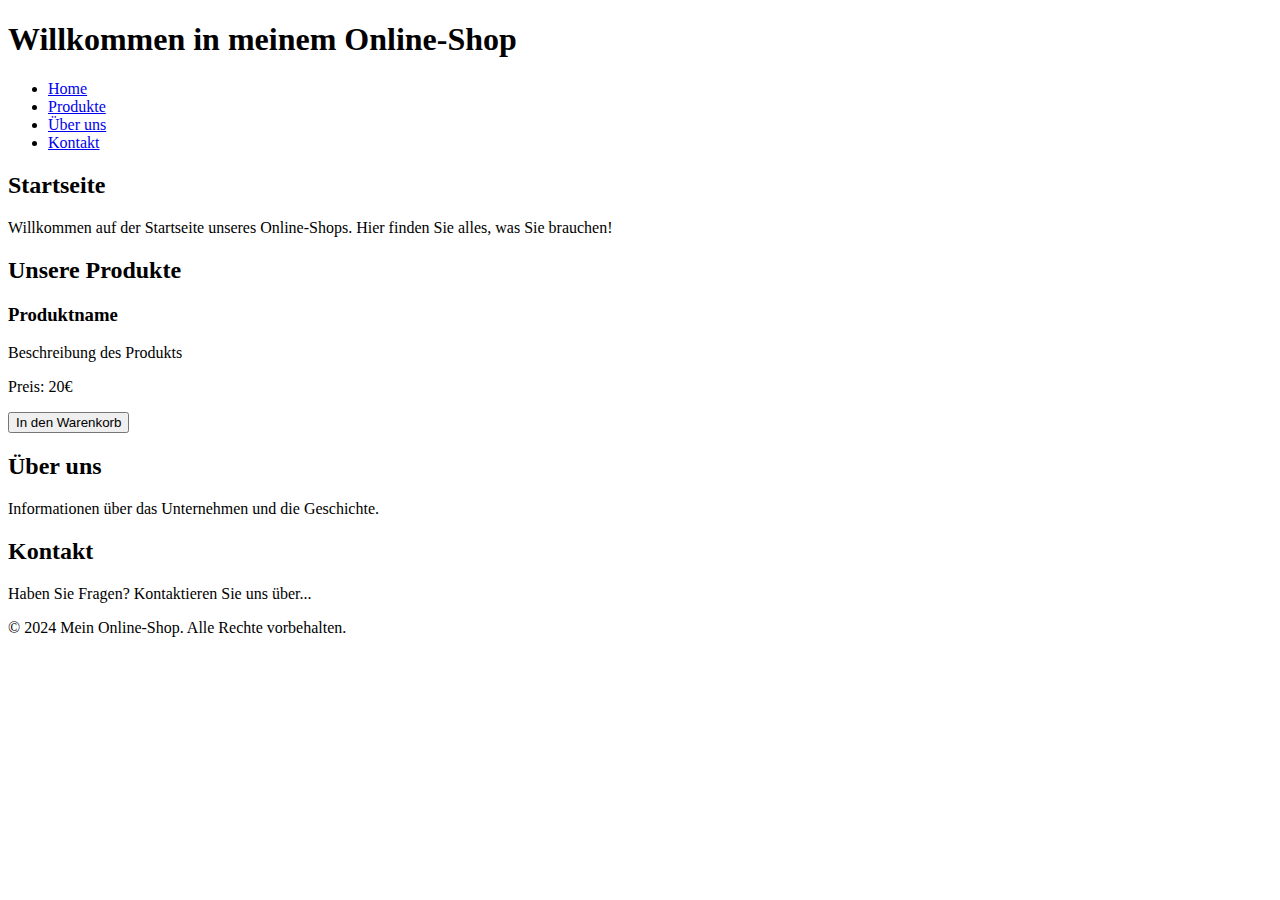
==== index.html @ d5a9dbb5 "Rename First Html to index.html" ====
<!DOCTYPE html>
<html lang="de">
<head>
    <meta charset="UTF-8">
    <title>Mein Online-Shop</title>
    <link rel="stylesheet" href="styles.css"> <!-- Stellen Sie sicher, dass Sie eine CSS-Datei namens styles.css haben -->
</head>
<body>
    <header>
        <h1>Willkommen in meinem Online-Shop</h1>
        <nav>
            <ul>
                <li><a href="#home">Home</a></li>
                <li><a href="#products">Produkte</a></li>
                <li><a href="#about">Über uns</a></li>
                <li><a href="#contact">Kontakt</a></li>
            </ul>
        </nav>
    </header>

    <section id="home">
        <h2>Startseite</h2>
        <p>Willkommen auf der Startseite unseres Online-Shops. Hier finden Sie alles, was Sie brauchen!</p>
    </section>

    <section id="products">
        <h2>Unsere Produkte</h2>
        <!-- Beispiel für ein Produkt -->
        <div class="product">
            <h3>Produktname</h3>
            <p>Beschreibung des Produkts</p>
            <p>Preis: 20€</p>
            <button>In den Warenkorb</button>
        </div>
    </section>

    <section id="about">
        <h2>Über uns</h2>
        <p>Informationen über das Unternehmen und die Geschichte.</p>
    </section>

    <section id="contact">
        <h2>Kontakt</h2>
        <p>Haben Sie Fragen? Kontaktieren Sie uns über...</p>
    </section>

    <footer>
        <p>© 2024 Mein Online-Shop. Alle Rechte vorbehalten.</p>
    </footer>
</body>
</html>
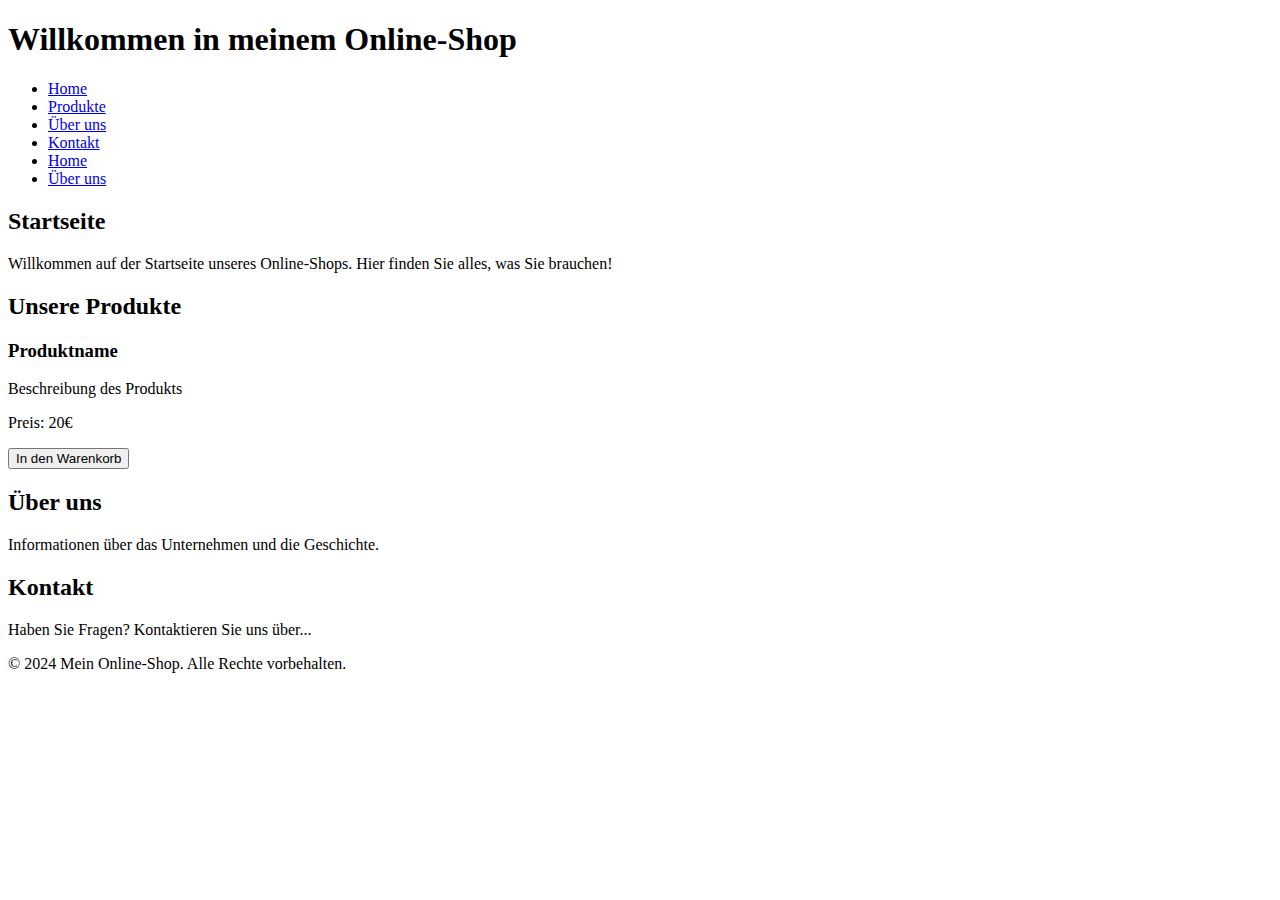
==== commit 34a0d3a3: "Update index.html" ====
--- a/index.html
+++ b/index.html
@@ -14,6 +14,8 @@
                 <li><a href="#products">Produkte</a></li>
                 <li><a href="#about">Über uns</a></li>
                 <li><a href="#contact">Kontakt</a></li>
+                <li><a href="index.html">Home</a></li>
+                <li><a href="about.html">Über uns</a></li>
             </ul>
         </nav>
     </header>
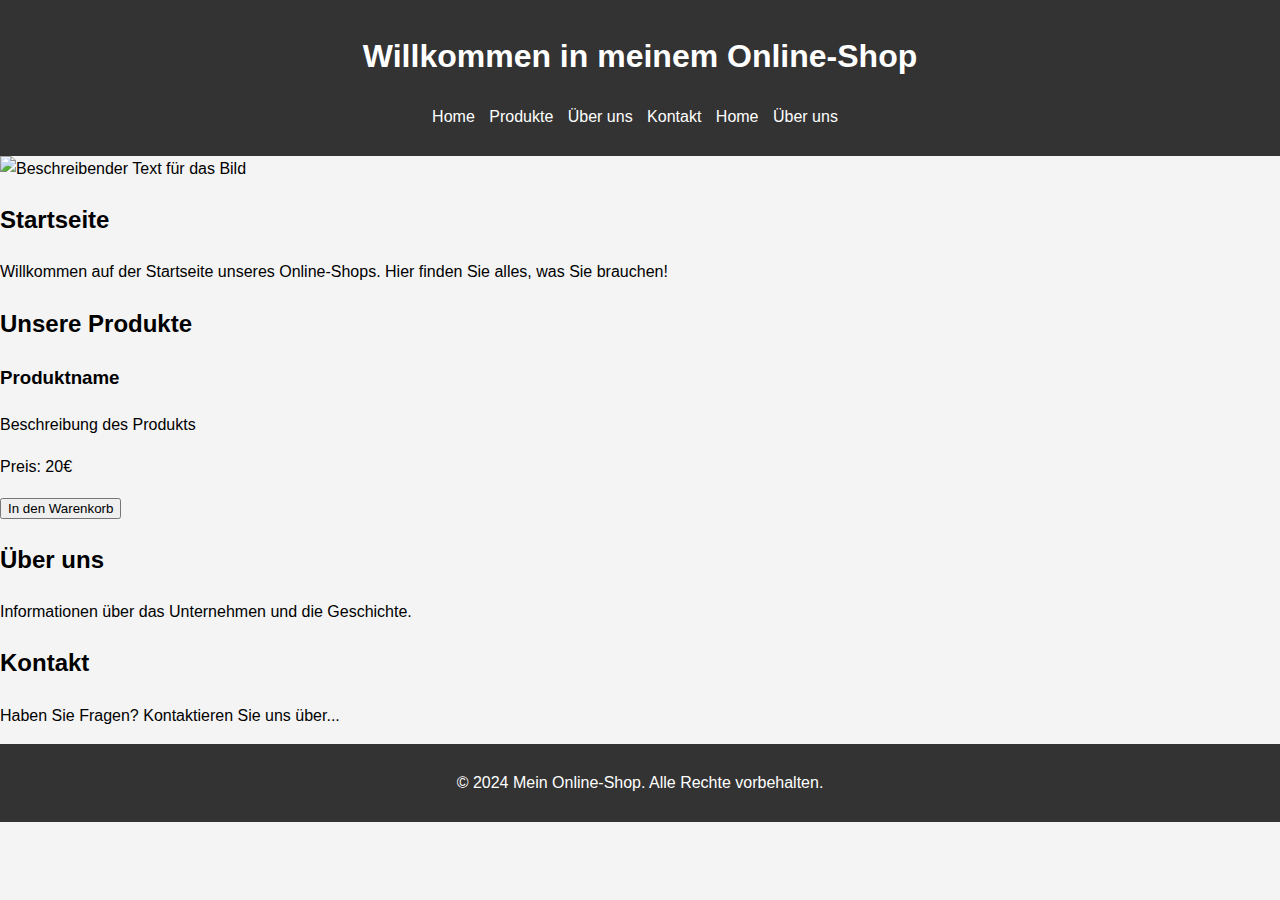
==== commit 51cb9306: "Update index.html" ====
--- a/index.html
+++ b/index.html
@@ -20,6 +20,7 @@
         </nav>
     </header>
 
+    <img src="pfad-zum-bild.jpg" alt="Beschreibender Text für das Bild">
     <section id="home">
         <h2>Startseite</h2>
         <p>Willkommen auf der Startseite unseres Online-Shops. Hier finden Sie alles, was Sie brauchen!</p>
--- a/styles.css
+++ b/styles.css
@@ -0,0 +1,25 @@
+body {
+    background-color: #f4f4f4; 
+    font-family: Arial, sans-serif;
+    line-height: 1.6;
+    margin: 0;
+    padding: 0;
+}
+header, footer {
+    background-color: #333;
+    color: white;
+    text-align: center;
+    padding: 10px 20px;
+}
+nav ul {
+    list-style: none;
+    padding: 0;
+}
+nav ul li {
+    display: inline;
+    margin-right: 10px;
+}
+nav ul li a {
+    color: white;
+    text-decoration: none;
+}
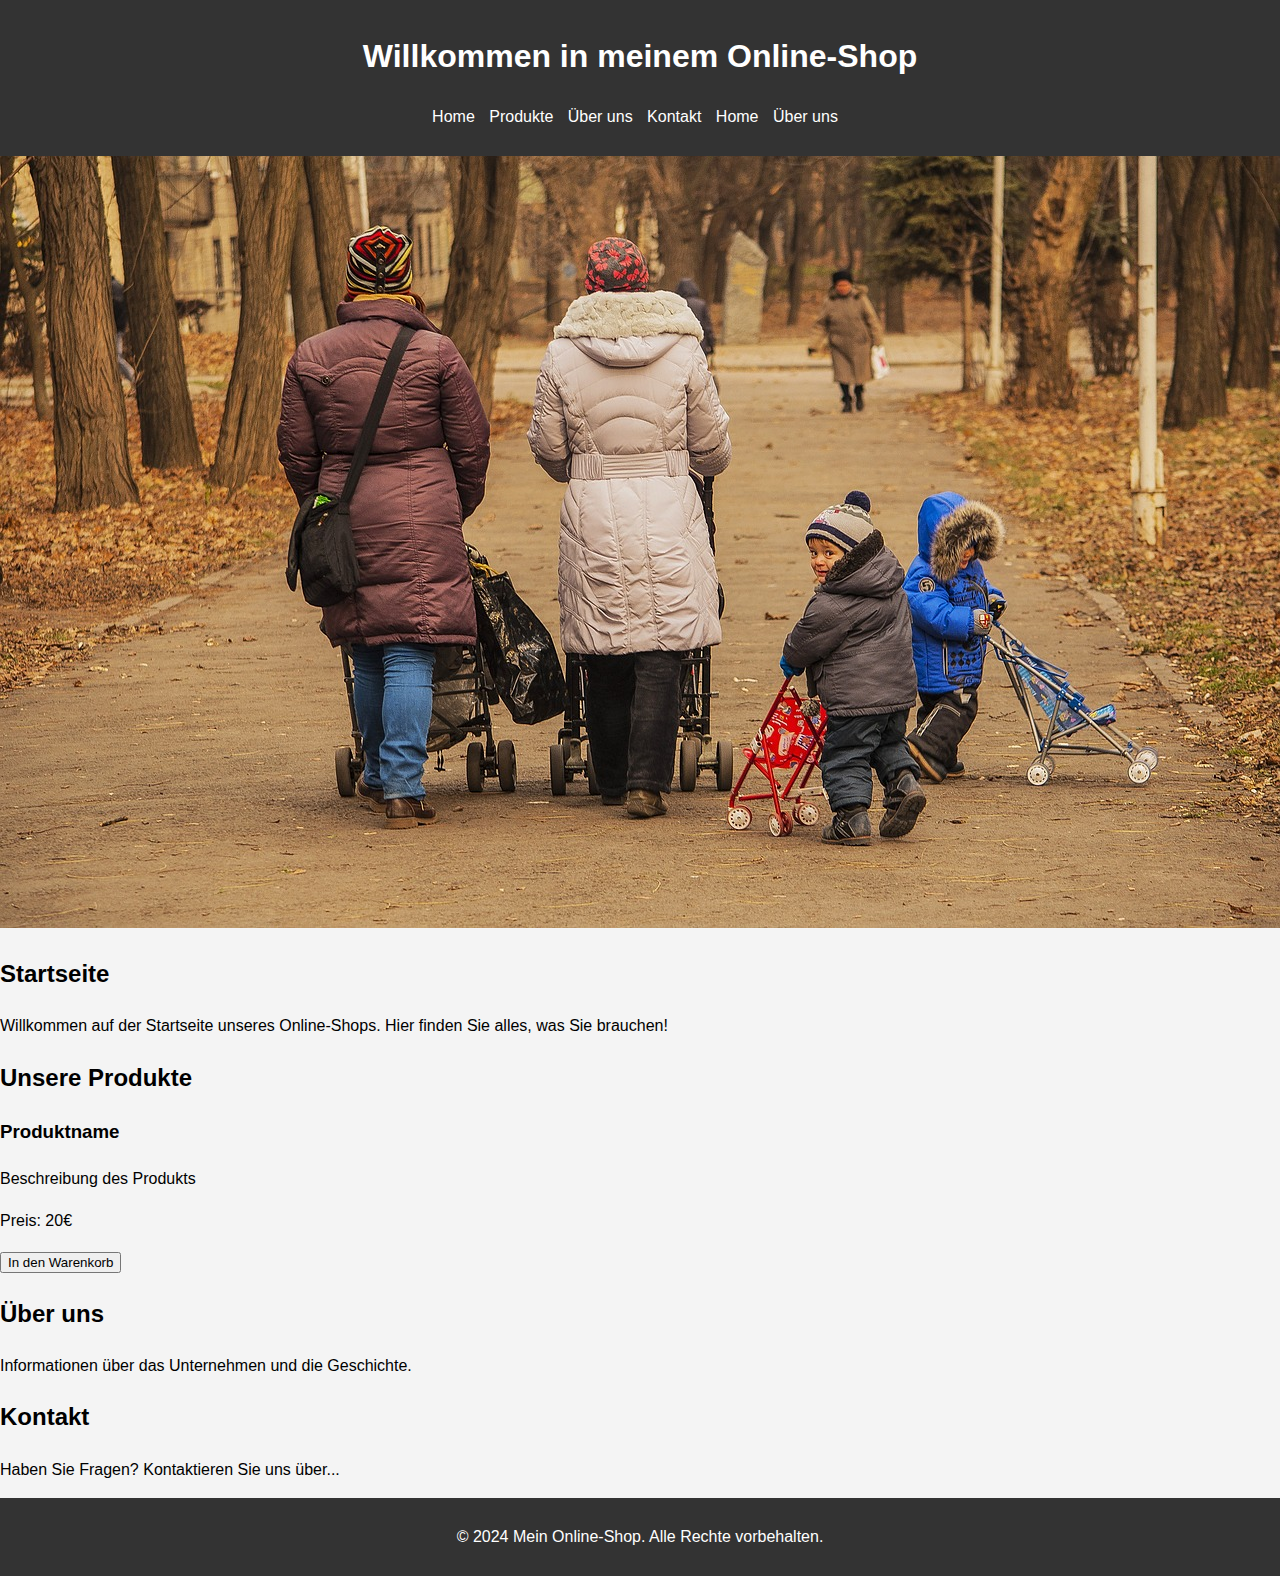
==== commit 27b35de3: "Update index.html" ====
--- a/index.html
+++ b/index.html
@@ -20,7 +20,7 @@
         </nav>
     </header>
 
-    <img src="pfad-zum-bild.jpg" alt="Beschreibender Text für das Bild">
+    <img src="IMG_1357.jpeg" alt="Beschreibender Text für das Bild">
     <section id="home">
         <h2>Startseite</h2>
         <p>Willkommen auf der Startseite unseres Online-Shops. Hier finden Sie alles, was Sie brauchen!</p>
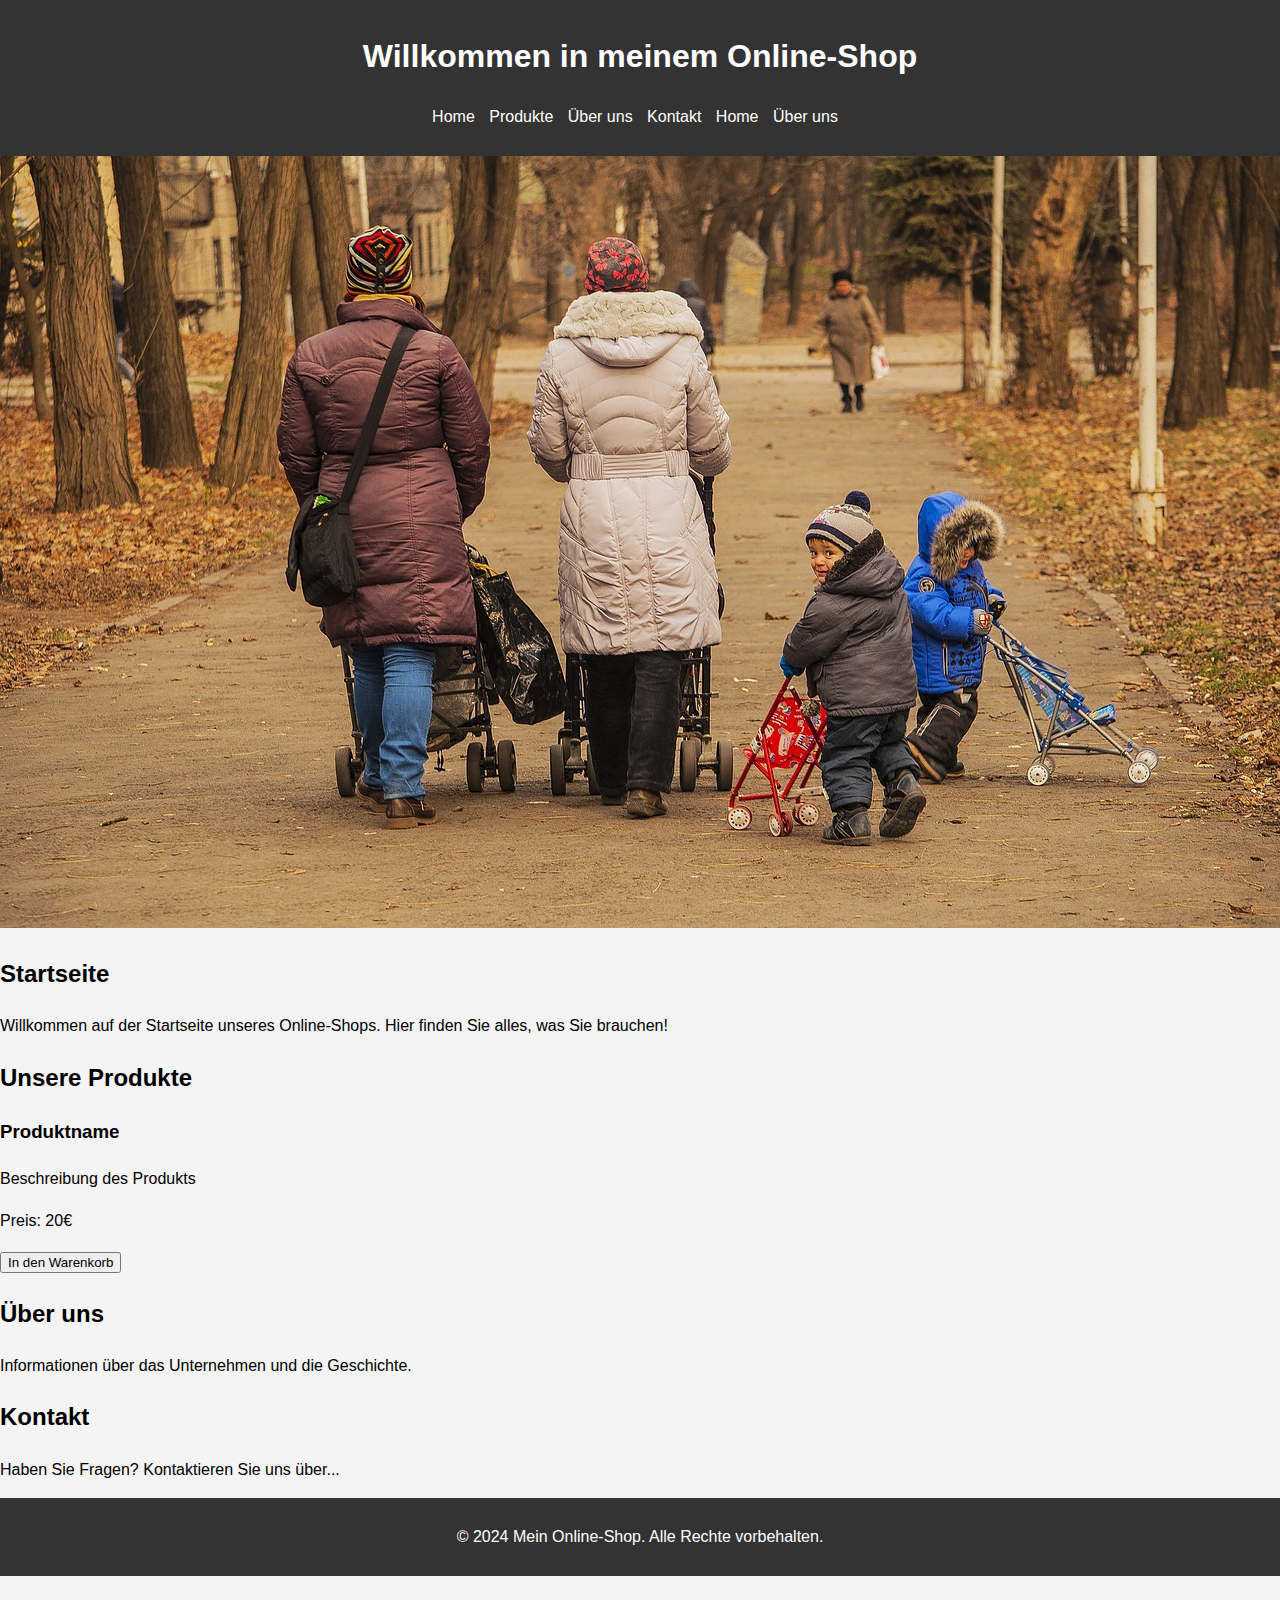
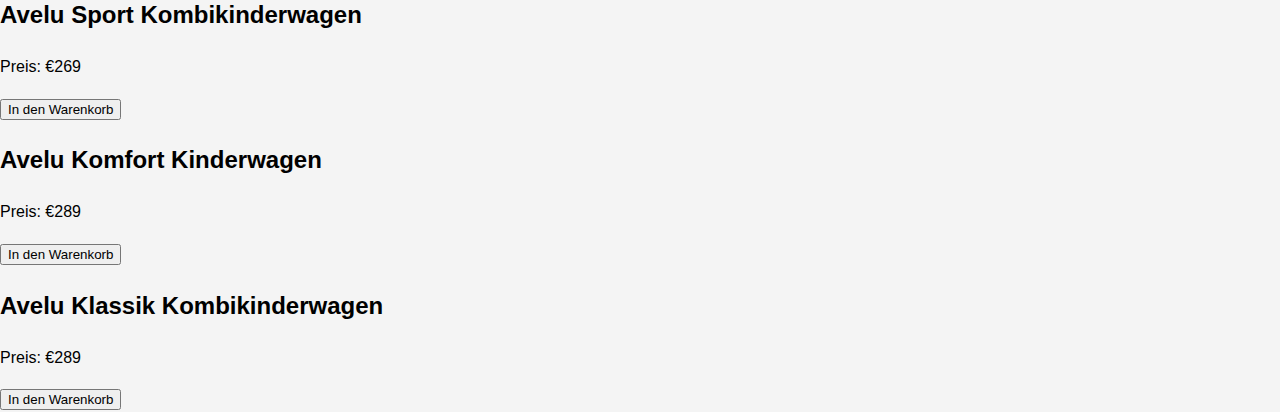
==== commit 931decf5: "Update index.html" ====
--- a/index.html
+++ b/index.html
@@ -4,6 +4,7 @@
     <meta charset="UTF-8">
     <title>Mein Online-Shop</title>
     <link rel="stylesheet" href="styles.css"> <!-- Stellen Sie sicher, dass Sie eine CSS-Datei namens styles.css haben -->
+    <meta name="viewport" content="width=device-width, initial-scale=1.0">
 </head>
 <body>
     <header>
@@ -51,4 +52,55 @@
         <p>© 2024 Mein Online-Shop. Alle Rechte vorbehalten.</p>
     </footer>
 </body>
+<script>
+  window.SnipcartSettings = {
+    publicApiKey: "YzhhNjYyZWUtNTAzMy00NGUwLTgzNDctNmY2NWE0NzA3MDdiNjM4NDkyMDkzNDMzMDYyMDUw",
+    loadStrategy: "on-user-interaction",
+  };
+
+  (function(){var c,d;(d=(c=window.SnipcartSettings).version)!=null||(c.version="3.0");var s,S;(S=(s=window.SnipcartSettings).timeoutDuration)!=null||(s.timeoutDuration=2750);var l,p;(p=(l=window.SnipcartSettings).domain)!=null||(l.domain="cdn.snipcart.com");var w,u;(u=(w=window.SnipcartSettings).protocol)!=null||(w.protocol="https");var m,g;(g=(m=window.SnipcartSettings).loadCSS)!=null||(m.loadCSS=!0);var y=window.SnipcartSettings.version.includes("v3.0.0-ci")||window.SnipcartSettings.version!="3.0"&&window.SnipcartSettings.version.localeCompare("3.4.0",void 0,{numeric:!0,sensitivity:"base"})===-1,f=["focus","mouseover","touchmove","scroll","keydown"];window.LoadSnipcart=o;document.readyState==="loading"?document.addEventListener("DOMContentLoaded",r):r();function r(){window.SnipcartSettings.loadStrategy?window.SnipcartSettings.loadStrategy==="on-user-interaction"&&(f.forEach(function(t){return document.addEventListener(t,o)}),setTimeout(o,window.SnipcartSettings.timeoutDuration)):o()}var a=!1;function o(){if(a)return;a=!0;let t=document.getElementsByTagName("head")[0],n=document.querySelector("#snipcart"),i=document.querySelector('src[src^="'.concat(window.SnipcartSettings.protocol,"://").concat(window.SnipcartSettings.domain,'"][src$="snipcart.js"]')),e=document.querySelector('link[href^="'.concat(window.SnipcartSettings.protocol,"://").concat(window.SnipcartSettings.domain,'"][href$="snipcart.css"]'));n||(n=document.createElement("div"),n.id="snipcart",n.setAttribute("hidden","true"),document.body.appendChild(n)),h(n),i||(i=document.createElement("script"),i.src="".concat(window.SnipcartSettings.protocol,"://").concat(window.SnipcartSettings.domain,"/themes/v").concat(window.SnipcartSettings.version,"/default/snipcart.js"),i.async=!0,t.appendChild(i)),!e&&window.SnipcartSettings.loadCSS&&(e=document.createElement("link"),e.rel="stylesheet",e.type="text/css",e.href="".concat(window.SnipcartSettings.protocol,"://").concat(window.SnipcartSettings.domain,"/themes/v").concat(window.SnipcartSettings.version,"/default/snipcart.css"),t.prepend(e)),f.forEach(function(v){return document.removeEventListener(v,o)})}function h(t){!y||(t.dataset.apiKey=window.SnipcartSettings.publicApiKey,window.SnipcartSettings.addProductBehavior&&(t.dataset.configAddProductBehavior=window.SnipcartSettings.addProductBehavior),window.SnipcartSettings.modalStyle&&(t.dataset.configModalStyle=window.SnipcartSettings.modalStyle),window.SnipcartSettings.currency&&(t.dataset.currency=window.SnipcartSettings.currency),window.SnipcartSettings.templatesUrl&&(t.dataset.templatesUrl=window.SnipcartSettings.templatesUrl))}})();
+</script>
+<!-- Produkt 1: Avelu Sport Kombikinderwagen -->
+<div class="product">
+    <h2>Avelu Sport Kombikinderwagen</h2>
+    <p>Preis: €269</p>
+    <button class="snipcart-add-item"
+            data-item-id="avelu-sport"
+            data-item-price="269"
+            data-item-url="/path-to-your-product"
+            data-item-description="Sportlicher Kombikinderwagen in verschiedenen Farben"
+            data-item-name="Avelu Sport Kombikinderwagen"
+            data-item-custom1-name="Farbe"
+            data-item-custom1-options="Schwarz|Beige|Pink|Hellblau|Grau">
+        In den Warenkorb
+    </button>
+</div>
+
+<!-- Produkt 2: Avelu Komfort Kinderwagen -->
+<div class="product">
+    <h2>Avelu Komfort Kinderwagen</h2>
+    <p>Preis: €289</p>
+    <button class="snipcart-add-item"
+            data-item-id="avelu-komfort"
+            data-item-price="289"
+            data-item-url="/path-to-your-product"
+            data-item-description="Komfortabler Kinderwagen für den täglichen Gebrauch"
+            data-item-name="Avelu Komfort Kinderwagen">
+        In den Warenkorb
+    </button>
+</div>
+
+<!-- Produkt 3: Avelu Klassik Kombikinderwagen -->
+<div class="product">
+    <h2>Avelu Klassik Kombikinderwagen</h2>
+    <p>Preis: €289</p>
+    <button class="snipcart-add-item"
+            data-item-id="avelu-klassik"
+            data-item-price="289"
+            data-item-url="/path-to-your-product"
+            data-item-description="Klassischer Kombikinderwagen mit eleganter Ausführung"
+            data-item-name="Avelu Klassik Kombikinderwagen">
+        In den Warenkorb
+    </button>
+</div>
 </html>
--- a/styles.css
+++ b/styles.css
@@ -23,3 +23,7 @@
     color: white;
     text-decoration: none;
 }
+img {
+    max-width: 100%;
+    height: auto;
+}
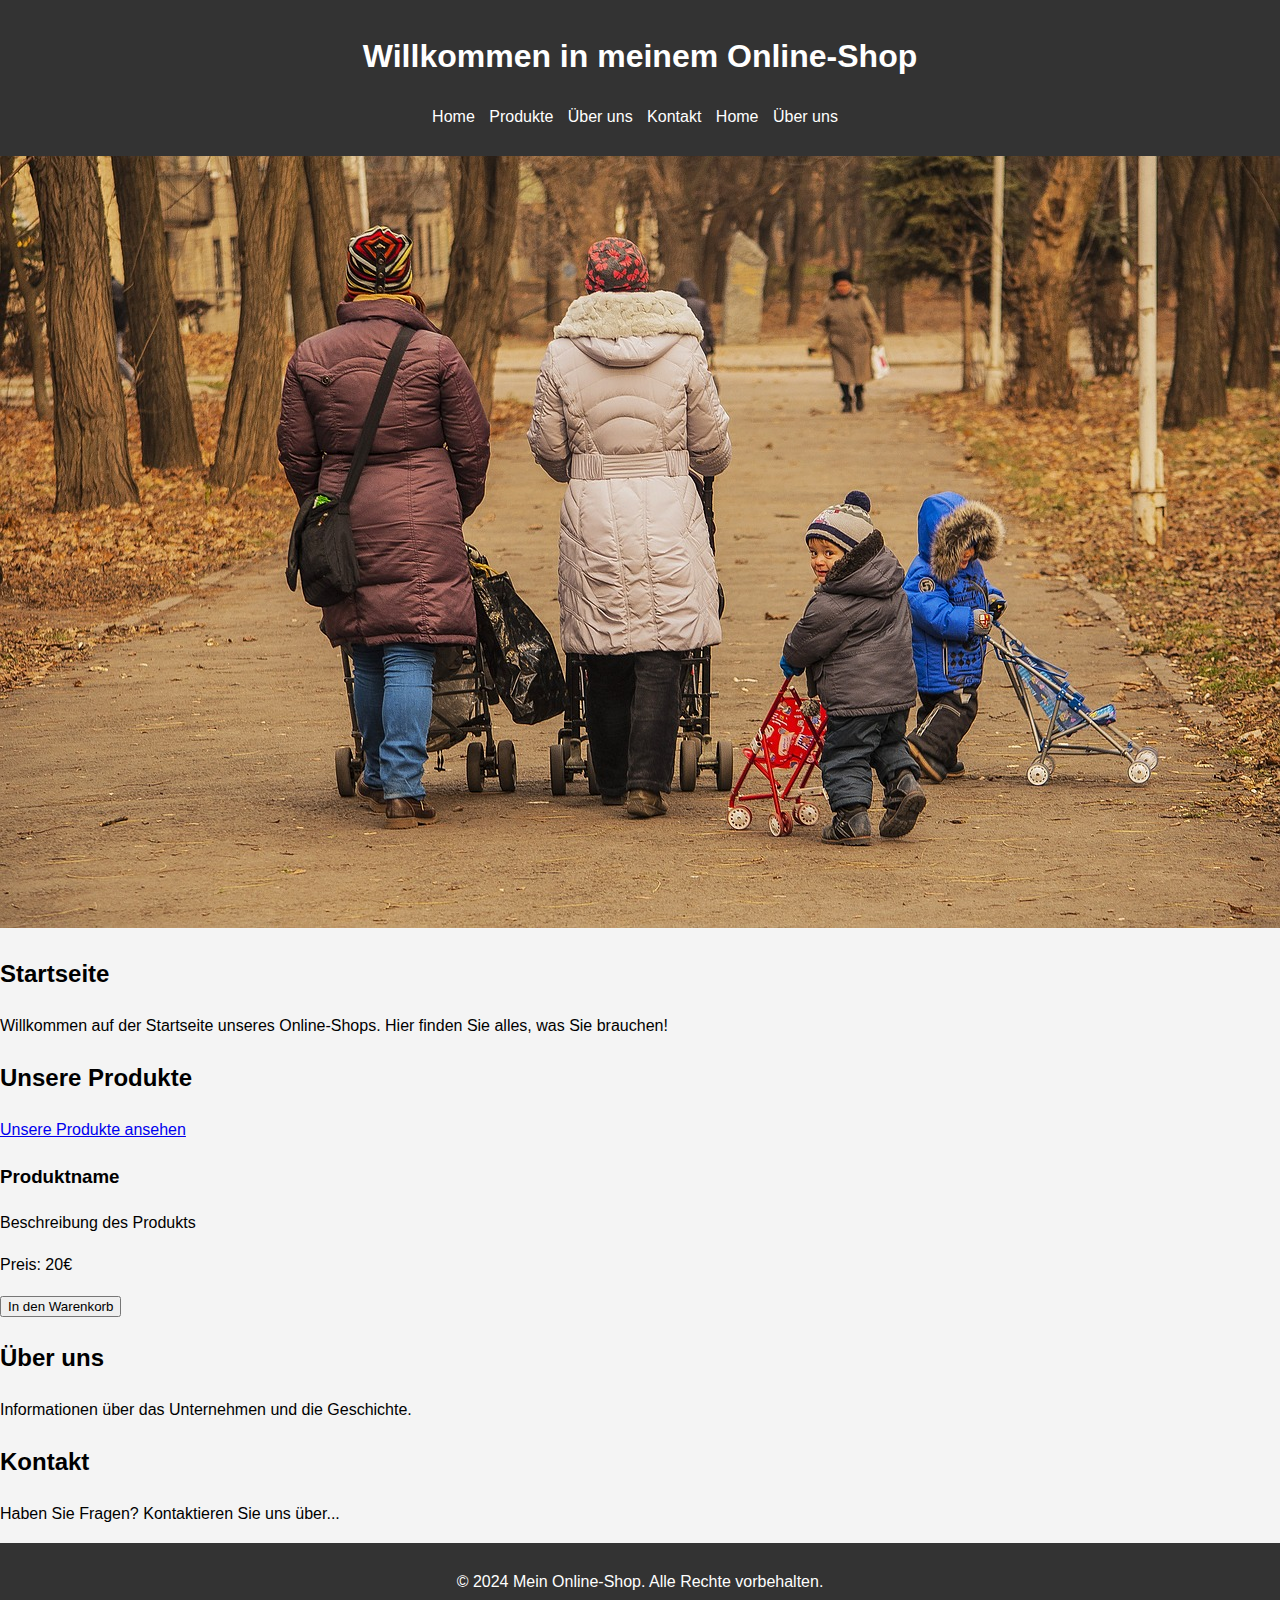
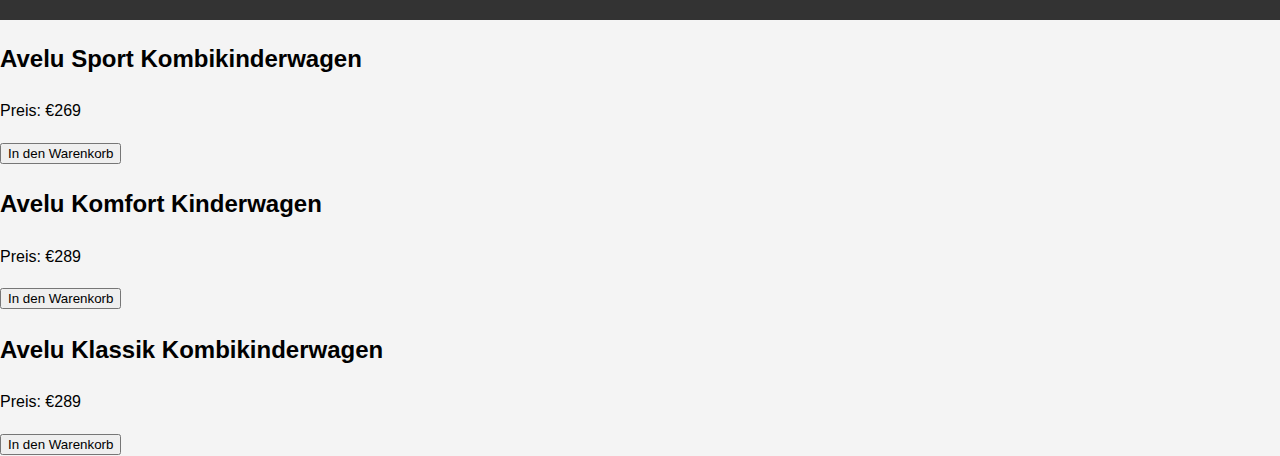
==== commit e8d9ddf3: "Update index.html" ====
--- a/index.html
+++ b/index.html
@@ -30,6 +30,8 @@
     <section id="products">
         <h2>Unsere Produkte</h2>
         <!-- Beispiel für ein Produkt -->
+        <!-- Button, der zur Produktseite führt -->
+        <a href="produkte.html" class="button">Unsere Produkte ansehen</a>
         <div class="product">
             <h3>Produktname</h3>
             <p>Beschreibung des Produkts</p>
